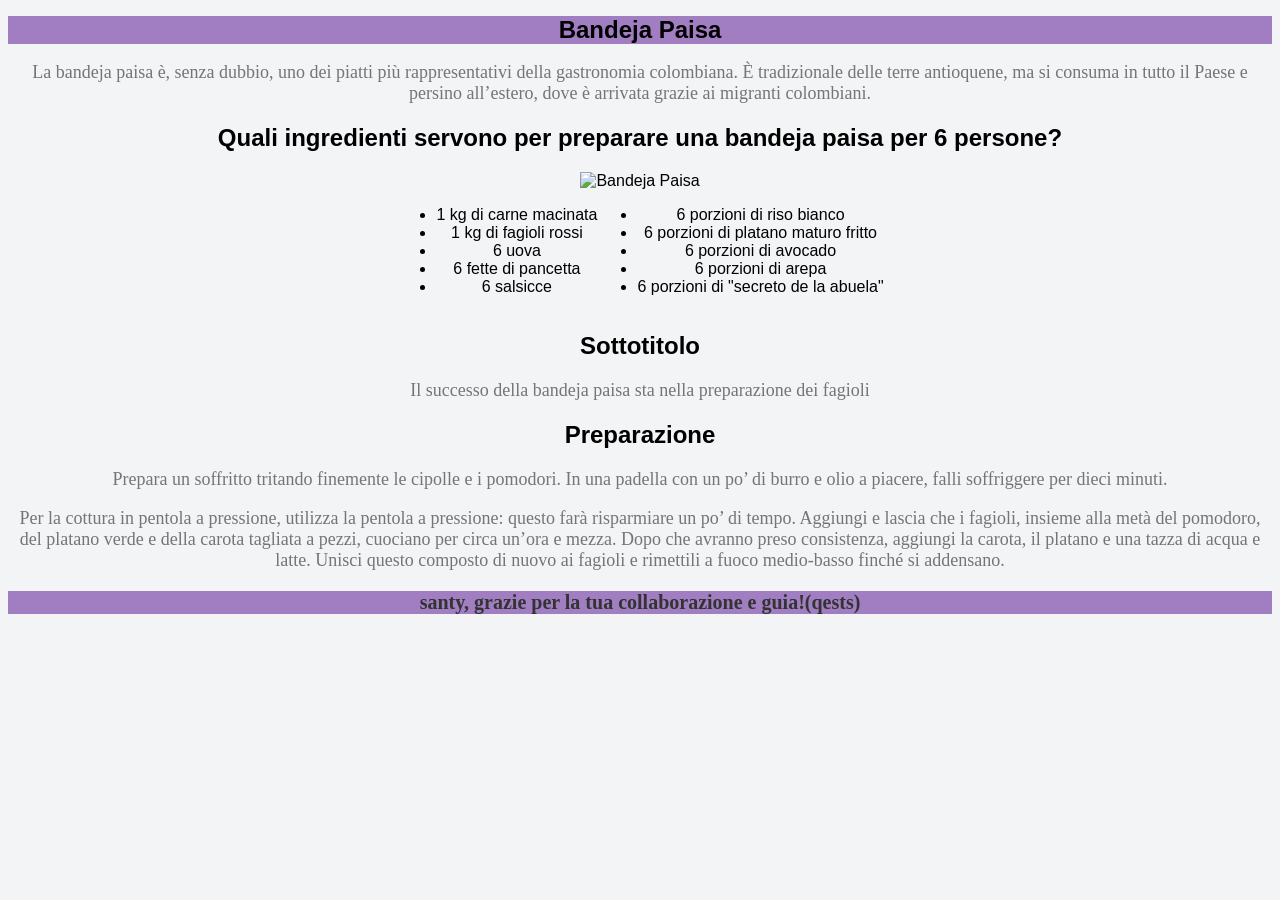
==== HTML/paisa_table.html @ a8a114af "bandeja paisa_it." ====
<!DOCTYPE html>
<html lang="it">
    <head>
        <meta charset="UTF-8">
        <title>La magia della bandeja paisa
</title>
        <link rel="stylesheet" href="paisa_style.css">

    </head>
    <body>
        <h1>Bandeja Paisa</h1> <p>La bandeja paisa è, senza dubbio, uno dei piatti più rappresentativi della gastronomia colombiana. È tradizionale delle terre antioquene, ma si consuma in tutto il Paese e persino all’estero, dove è arrivata grazie ai migranti colombiani.</p>
        <h2>Quali ingredienti servono per preparare una bandeja paisa per 6 persone?</h2>
        <img src="https://encrypted-tbn0.gstatic.com/images?q=tbn:ANd9GcRA1oxE579mswNYtkYXVYkf8vbr72U1e-ysc0xtJIMwTcHG8b8FXUk2EwNt04MhNRMZRbUslDpQRl6z_ix10IU4uoaaT52edDA0XKAIEA&s=10" alt="Bandeja Paisa">

        <div style="display: flex; justify-content: center; align-items: center;">
        <ul>
            <li>1 kg di carne macinata</li>
            <li>1 kg di fagioli rossi</li>
            <li>6 uova</li>
            <li>6 fette di pancetta</li>
            <li>6 salsicce</li>
        </ul>
        <ul>
            <li>6 porzioni di riso bianco</li>
            <li>6 porzioni di platano maturo fritto</li>
            <li>6 porzioni di avocado</li>
            <li>6 porzioni di arepa</li>
            <li>6 porzioni di "secreto de la abuela"</li>
        </ul>
        </div>
        <h2>Sottotitolo</h2>
        <p>Il successo della bandeja paisa sta nella preparazione dei fagioli</p>

        <h2>Preparazione </h2>
        <p>Prepara un soffritto tritando finemente le cipolle e i pomodori. In una padella con un po’ di burro e olio a piacere, falli soffriggere per dieci minuti.</p>
        <p>Per la cottura in pentola a pressione, utilizza la pentola a pressione: questo farà risparmiare un po’ di tempo. Aggiungi e lascia che i fagioli, insieme alla metà del pomodoro, del platano verde e della carota tagliata a pezzi, cuociano per circa un’ora e mezza. Dopo che avranno preso consistenza, aggiungi la carota, il platano e una tazza di acqua e latte. Unisci questo composto di nuovo ai fagioli e rimettili a fuoco medio-basso finché si addensano.</p>




        <h3>santy, grazie per la tua collaborazione e guia!(qests)</h3>
---- HTML/paisa_style.css ----
body {
  background-color: #f3f4f5;
  text-align: center;
  font-family: Arial, sans-serif;
}

h1 {

  font-family: Arial, sans-serif;
  font-size: 24px;
  color: black;
  background-color: #a17ec2
}

p {
  font-family: Georgia, serif;
  font-size: 18px;
  color: #757575;
}

h3 {
  font-family: Edwardian , Edwardian Script ITC, cursive;
  font-size: 20px;
  color: #333;
  background-color: #a17ec2;
}
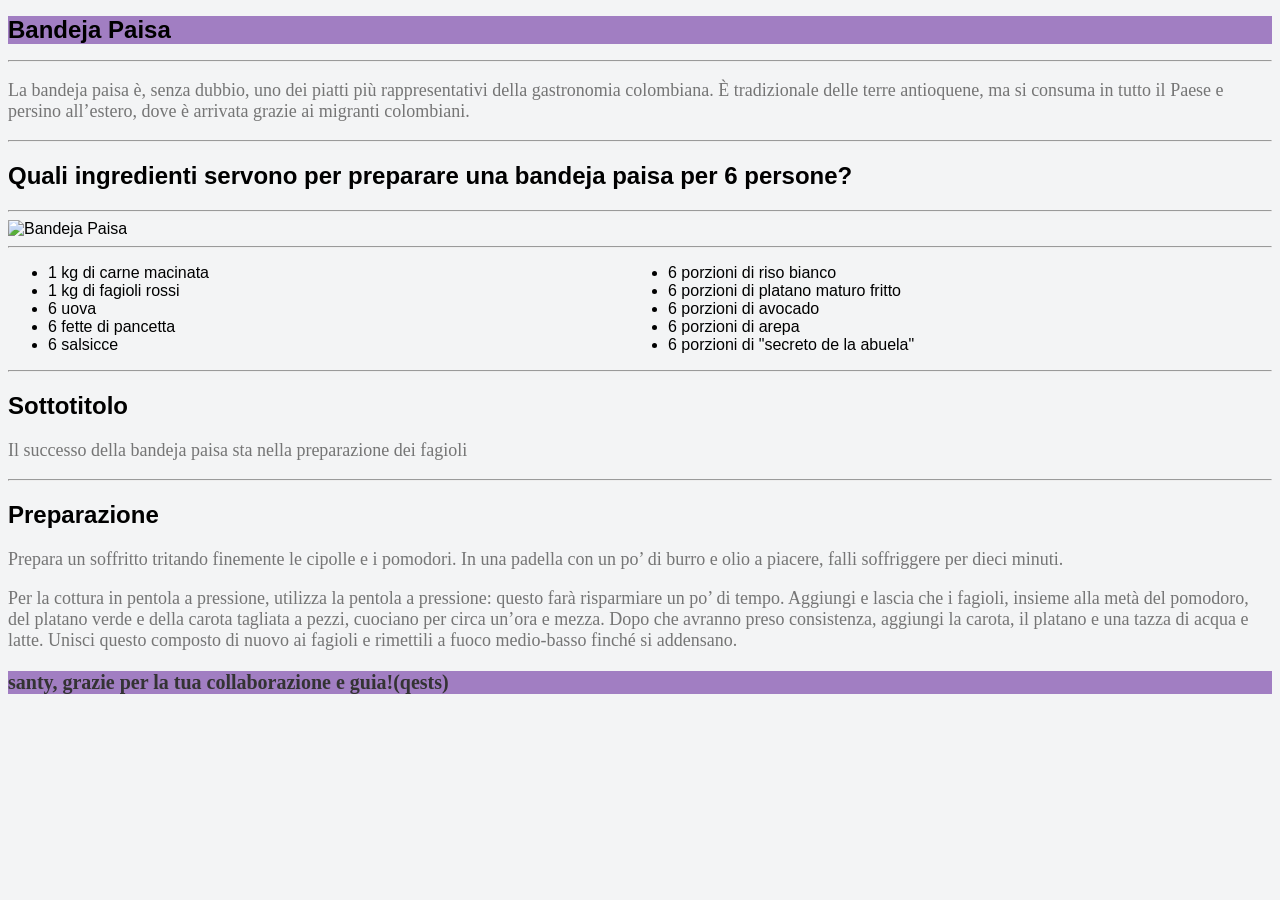
==== commit 871e3c51: "actividad b_p" ====
--- a/HTML/paisa_table.html
+++ b/HTML/paisa_table.html
@@ -8,29 +8,28 @@
 
     </head>
     <body>
-        <h1>Bandeja Paisa</h1> <p>La bandeja paisa è, senza dubbio, uno dei piatti più rappresentativi della gastronomia colombiana. È tradizionale delle terre antioquene, ma si consuma in tutto il Paese e persino all’estero, dove è arrivata grazie ai migranti colombiani.</p>
-        <h2>Quali ingredienti servono per preparare una bandeja paisa per 6 persone?</h2>
+        <h1>Bandeja Paisa</h1><hr> <p>La bandeja paisa è, senza dubbio, uno dei piatti più rappresentativi della gastronomia colombiana. È tradizionale delle terre antioquene, ma si consuma in tutto il Paese e persino all’estero, dove è arrivata grazie ai migranti colombiani.</p>
+        <hr><h2><i></i>Quali ingredienti servono per preparare una bandeja paisa per 6 persone?</i></h2>  <hr> 
         <img src="https://encrypted-tbn0.gstatic.com/images?q=tbn:ANd9GcRA1oxE579mswNYtkYXVYkf8vbr72U1e-ysc0xtJIMwTcHG8b8FXUk2EwNt04MhNRMZRbUslDpQRl6z_ix10IU4uoaaT52edDA0XKAIEA&s=10" alt="Bandeja Paisa">
 
-        <div style="display: flex; justify-content: center; align-items: center;">
+        <hr>
         <ul>
             <li>1 kg di carne macinata</li>
             <li>1 kg di fagioli rossi</li>
             <li>6 uova</li>
             <li>6 fette di pancetta</li>
             <li>6 salsicce</li>
-        </ul>
-        <ul>
             <li>6 porzioni di riso bianco</li>
             <li>6 porzioni di platano maturo fritto</li>
             <li>6 porzioni di avocado</li>
             <li>6 porzioni di arepa</li>
             <li>6 porzioni di "secreto de la abuela"</li>
         </ul>
-        </div>
+        
+        <hr>
         <h2>Sottotitolo</h2>
         <p>Il successo della bandeja paisa sta nella preparazione dei fagioli</p>
-
+<hr>
         <h2>Preparazione </h2>
         <p>Prepara un soffritto tritando finemente le cipolle e i pomodori. In una padella con un po’ di burro e olio a piacere, falli soffriggere per dieci minuti.</p>
         <p>Per la cottura in pentola a pressione, utilizza la pentola a pressione: questo farà risparmiare un po’ di tempo. Aggiungi e lascia che i fagioli, insieme alla metà del pomodoro, del platano verde e della carota tagliata a pezzi, cuociano per circa un’ora e mezza. Dopo che avranno preso consistenza, aggiungi la carota, il platano e una tazza di acqua e latte. Unisci questo composto di nuovo ai fagioli e rimettili a fuoco medio-basso finché si addensano.</p>
--- a/HTML/paisa_style.css
+++ b/HTML/paisa_style.css
@@ -1,7 +1,7 @@
 
 body {
   background-color: #f3f4f5;
-  text-align: center;
+
   font-family: Arial, sans-serif;
 }
 
@@ -24,4 +24,7 @@
   font-size: 20px;
   color: #333;
   background-color: #a17ec2;
+}
+ul { 
+  columns: 2;
 }
